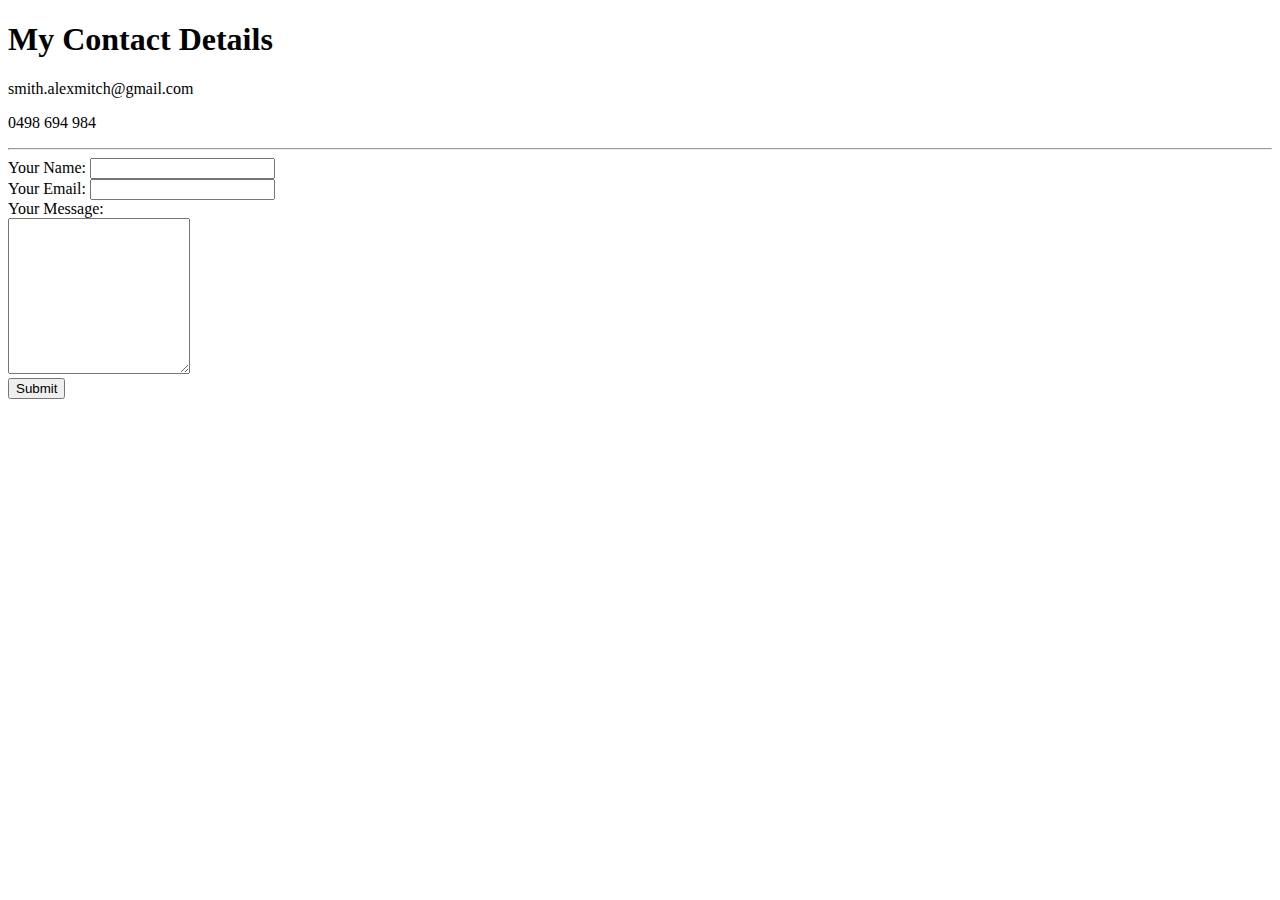
==== contact-me.html @ 063f7e91 "Added website files" ====
<!DOCTYPE html>
<html lang="" dir="ltr">
  <head>
    <meta charset="utf-8">
    <title>Contact Me</title>
  </head>
  <body>
    <h1>My Contact Details</h1>
<p>smith.alexmitch@gmail.com</p>
<p>0498 694 984</p>
<hr>
<form action="mailto:alexsmithy3690@outlook.com" method="post" enctype="text/plain">
<label>Your Name:</label>
<input type="text" name="YourName" value=""><br>
<label>Your Email:</label>
<input type="email" name="YourEmail" value=""><br>
<label>Your Message:</label><br>
<textarea name="YourMessage" rows="10 cols="30"></textarea><br>
<input type="submit" name="">
</form>

  </body>
</html>
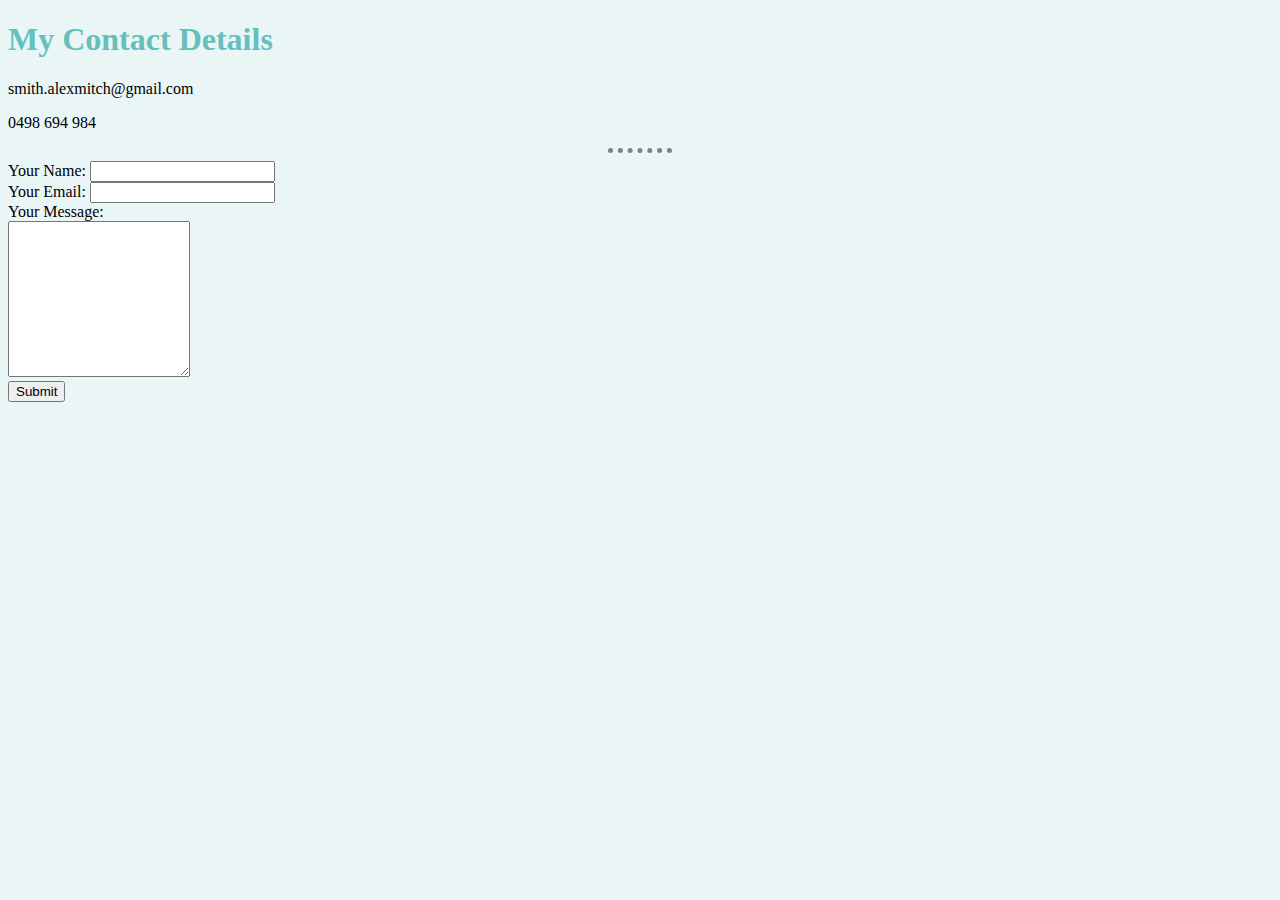
==== commit fbe2c40c: "Add files via upload" ====
--- a/contact-me.html
+++ b/contact-me.html
@@ -3,6 +3,7 @@
   <head>
     <meta charset="utf-8">
     <title>Contact Me</title>
+    <link rel="stylesheet" href="css/styles.css">
   </head>
   <body>
     <h1>My Contact Details</h1>
--- a/css/styles.css
+++ b/css/styles.css
@@ -0,0 +1,19 @@
+body {
+  background-color: #eaf6f6;
+}
+
+h1 {
+  color: #66bfbf;
+}
+
+h3 {
+  color: #66bfbf;
+}
+
+hr {
+  border-style: none;
+  border-top-style: dotted;
+  border-color: grey;
+  border-width: 5px;
+  width: 5%;
+}
